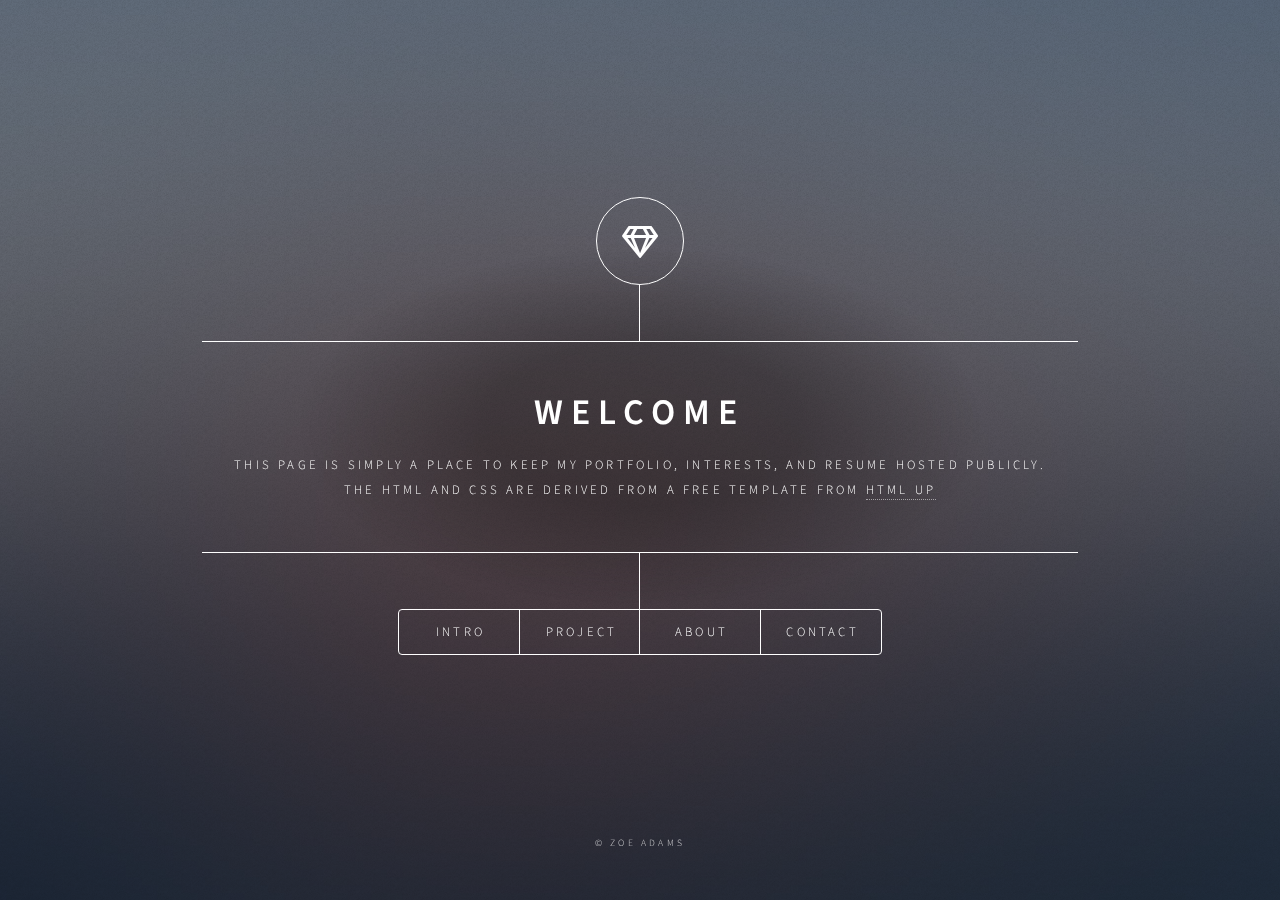
==== index.html @ 8aa80113 "intiial draft" ====
<!DOCTYPE HTML>
<!--
	Dimension by HTML5 UP
	html5up.net | @ajlkn
	Free for personal and commercial use under the CCA 3.0 license (html5up.net/license)
-->
<html>
	<head>
		<title>Zoe Adams - Personal Home Page</title>
		<meta charset="utf-8" />
		<meta name="viewport" content="width=device-width, initial-scale=1, user-scalable=no" />
		<link rel="stylesheet" href="assets/css/main.css" />
		<noscript><link rel="stylesheet" href="assets/css/noscript.css" /></noscript>
	</head>
	<body class="is-preload">

		<!-- Wrapper -->
			<div id="wrapper">

				<!-- Header -->
					<header id="header">
						<div class="logo">
							<span class="icon fa-gem"></span>
						</div>
						<div class="content">
							<div class="inner">
								<h1>Welcome</h1>
								<p>This page is simply a place to keep my portfolio, interests, and resume hosted publicly.<br />
								The HTML and CSS are derived from a free template from <a href="https://html5up.net"> HTML UP </a> </p>
							</div>
						</div>
						<nav>
							<ul>
								<li><a href="#intro">Intro</a></li>
								<li><a href="#work">Project</a></li>
								<li><a href="#about">About</a></li>
								<li><a href="#contact">Contact</a></li>
								<!--<li><a href="#elements">Elements</a></li>-->
							</ul>
						</nav>
					</header>

				<!-- Main -->
					<div id="main">

						<!-- Intro -->
							<article id="intro">
								<h2 class="major">Intro</h2>
								<span class="image main"><img src="images/strands_sunset.jpg" alt="" /></span>
								<p>Hi. Nice to meet you.</p>
								<p> I hope you are having an amazing experience.</p>
								
							</article>

						<!-- Work -->
							<article id="work">
								<h2 class="major">Work</h2>
								<span class="image main"><img src="images/suncadia.jpg" alt="" /></span>
								<p>My Resume: </p>
								<p>Linked In:  <a href="https://www.linkedin.com/in/zoe-adams-79293311/">https://www.linkedin.com/in/zoe-adams-79293311/  </a></p>
								<p> Projects: </p>
								
							</article>

						<!-- About -->
							<article id="about">
								<h2 class="major">About</h2>
								<span class="image main"><img src="images/big_bear.jpg" alt="" /></span>
								<p></p>
							</article>

						<!-- Contact -->
							<article id="contact">
								<h2 class="major">Contact</h2>
								<form method="post" action="#">
									<div class="fields">
										<div class="field half">
											<label for="name">Name</label>
											<input type="text" name="name" id="name" />
										</div>
										<div class="field half">
											<label for="email">Email</label>
											<input type="text" name="email" id="email" />
										</div>
										<div class="field">
											<label for="message">Message</label>
											<textarea name="message" id="message" rows="4"></textarea>
										</div>
									</div>
									<ul class="actions">
										<li><input type="submit" value="Send Message" class="primary" /></li>
										<li><input type="reset" value="Reset" /></li>
									</ul>
								</form>
								<ul class="icons">
									<li><a href="https://x.com/zo3adams?lang=en" class="icon brands fa-twitter"><span class="label">Twitter</span></a></li>
									<li><a href="https://www.facebook.com/zo3adams/" class="icon brands fa-facebook-f"><span class="label">Facebook</span></a></li>
									<li><a href="https://www.instagram.com/zo3adams/" class="icon brands fa-instagram"><span class="label">Instagram</span></a></li>
									<li><a href="https://github.com/zo3adams" class="icon brands fa-github"><span class="label">GitHub</span></a></li>
								</ul>
							</article>

						<!-- Elements -->
							<article id="elements">
								<h2 class="major">Elements</h2>

								<section>
									<h3 class="major">Text</h3>
									<p>This is <b>bold</b> and this is <strong>strong</strong>. This is <i>italic</i> and this is <em>emphasized</em>.
									This is <sup>superscript</sup> text and this is <sub>subscript</sub> text.
									This is <u>underlined</u> and this is code: <code>for (;;) { ... }</code>. Finally, <a href="#">this is a link</a>.</p>
									<hr />
									<h2>Heading Level 2</h2>
									<h3>Heading Level 3</h3>
									<h4>Heading Level 4</h4>
									<h5>Heading Level 5</h5>
									<h6>Heading Level 6</h6>
									<hr />
									<h4>Blockquote</h4>
									<blockquote>Fringilla nisl. Donec accumsan interdum nisi, quis tincidunt felis sagittis eget tempus euismod. Vestibulum ante ipsum primis in faucibus vestibulum. Blandit adipiscing eu felis iaculis volutpat ac adipiscing accumsan faucibus. Vestibulum ante ipsum primis in faucibus lorem ipsum dolor sit amet nullam adipiscing eu felis.</blockquote>
									<h4>Preformatted</h4>
									<pre><code>i = 0;

while (!deck.isInOrder()) {
    print 'Iteration ' + i;
    deck.shuffle();
    i++;
}

print 'It took ' + i + ' iterations to sort the deck.';</code></pre>
								</section>

								<section>
									<h3 class="major">Lists</h3>

									<h4>Unordered</h4>
									<ul>
										<li>Dolor pulvinar etiam.</li>
										<li>Sagittis adipiscing.</li>
										<li>Felis enim feugiat.</li>
									</ul>

									<h4>Alternate</h4>
									<ul class="alt">
										<li>Dolor pulvinar etiam.</li>
										<li>Sagittis adipiscing.</li>
										<li>Felis enim feugiat.</li>
									</ul>

									<h4>Ordered</h4>
									<ol>
										<li>Dolor pulvinar etiam.</li>
										<li>Etiam vel felis viverra.</li>
										<li>Felis enim feugiat.</li>
										<li>Dolor pulvinar etiam.</li>
										<li>Etiam vel felis lorem.</li>
										<li>Felis enim et feugiat.</li>
									</ol>
									<h4>Icons</h4>
									<ul class="icons">
										<li><a href="#" class="icon brands fa-twitter"><span class="label">Twitter</span></a></li>
										<li><a href="#" class="icon brands fa-facebook-f"><span class="label">Facebook</span></a></li>
										<li><a href="#" class="icon brands fa-instagram"><span class="label">Instagram</span></a></li>
										<li><a href="#" class="icon brands fa-github"><span class="label">Github</span></a></li>
									</ul>

									<h4>Actions</h4>
									<ul class="actions">
										<li><a href="#" class="button primary">Default</a></li>
										<li><a href="#" class="button">Default</a></li>
									</ul>
									<ul class="actions stacked">
										<li><a href="#" class="button primary">Default</a></li>
										<li><a href="#" class="button">Default</a></li>
									</ul>
								</section>

								<section>
									<h3 class="major">Table</h3>
									<h4>Default</h4>
									<div class="table-wrapper">
										<table>
											<thead>
												<tr>
													<th>Name</th>
													<th>Description</th>
													<th>Price</th>
												</tr>
											</thead>
											<tbody>
												<tr>
													<td>Item One</td>
													<td>Ante turpis integer aliquet porttitor.</td>
													<td>29.99</td>
												</tr>
												<tr>
													<td>Item Two</td>
													<td>Vis ac commodo adipiscing arcu aliquet.</td>
													<td>19.99</td>
												</tr>
												<tr>
													<td>Item Three</td>
													<td> Morbi faucibus arcu accumsan lorem.</td>
													<td>29.99</td>
												</tr>
												<tr>
													<td>Item Four</td>
													<td>Vitae integer tempus condimentum.</td>
													<td>19.99</td>
												</tr>
												<tr>
													<td>Item Five</td>
													<td>Ante turpis integer aliquet porttitor.</td>
													<td>29.99</td>
												</tr>
											</tbody>
											<tfoot>
												<tr>
													<td colspan="2"></td>
													<td>100.00</td>
												</tr>
											</tfoot>
										</table>
									</div>

									<h4>Alternate</h4>
									<div class="table-wrapper">
										<table class="alt">
											<thead>
												<tr>
													<th>Name</th>
													<th>Description</th>
													<th>Price</th>
												</tr>
											</thead>
											<tbody>
												<tr>
													<td>Item One</td>
													<td>Ante turpis integer aliquet porttitor.</td>
													<td>29.99</td>
												</tr>
												<tr>
													<td>Item Two</td>
													<td>Vis ac commodo adipiscing arcu aliquet.</td>
													<td>19.99</td>
												</tr>
												<tr>
													<td>Item Three</td>
													<td> Morbi faucibus arcu accumsan lorem.</td>
													<td>29.99</td>
												</tr>
												<tr>
													<td>Item Four</td>
													<td>Vitae integer tempus condimentum.</td>
													<td>19.99</td>
												</tr>
												<tr>
													<td>Item Five</td>
													<td>Ante turpis integer aliquet porttitor.</td>
													<td>29.99</td>
												</tr>
											</tbody>
											<tfoot>
												<tr>
													<td colspan="2"></td>
													<td>100.00</td>
												</tr>
											</tfoot>
										</table>
									</div>
								</section>

								<section>
									<h3 class="major">Buttons</h3>
									<ul class="actions">
										<li><a href="#" class="button primary">Primary</a></li>
										<li><a href="#" class="button">Default</a></li>
									</ul>
									<ul class="actions">
										<li><a href="#" class="button">Default</a></li>
										<li><a href="#" class="button small">Small</a></li>
									</ul>
									<ul class="actions">
										<li><a href="#" class="button primary icon solid fa-download">Icon</a></li>
										<li><a href="#" class="button icon solid fa-download">Icon</a></li>
									</ul>
									<ul class="actions">
										<li><span class="button primary disabled">Disabled</span></li>
										<li><span class="button disabled">Disabled</span></li>
									</ul>
								</section>

								<section>
									<h3 class="major">Form</h3>
									<form method="post" action="#">
										<div class="fields">
											<div class="field half">
												<label for="demo-name">Name</label>
												<input type="text" name="demo-name" id="demo-name" value="" placeholder="Jane Doe" />
											</div>
											<div class="field half">
												<label for="demo-email">Email</label>
												<input type="email" name="demo-email" id="demo-email" value="" placeholder="jane@untitled.tld" />
											</div>
											<div class="field">
												<label for="demo-category">Category</label>
												<select name="demo-category" id="demo-category">
													<option value="">-</option>
													<option value="1">Manufacturing</option>
													<option value="1">Shipping</option>
													<option value="1">Administration</option>
													<option value="1">Human Resources</option>
												</select>
											</div>
											<div class="field half">
												<input type="radio" id="demo-priority-low" name="demo-priority" checked>
												<label for="demo-priority-low">Low</label>
											</div>
											<div class="field half">
												<input type="radio" id="demo-priority-high" name="demo-priority">
												<label for="demo-priority-high">High</label>
											</div>
											<div class="field half">
												<input type="checkbox" id="demo-copy" name="demo-copy">
												<label for="demo-copy">Email me a copy</label>
											</div>
											<div class="field half">
												<input type="checkbox" id="demo-human" name="demo-human" checked>
												<label for="demo-human">Not a robot</label>
											</div>
											<div class="field">
												<label for="demo-message">Message</label>
												<textarea name="demo-message" id="demo-message" placeholder="Enter your message" rows="6"></textarea>
											</div>
										</div>
										<ul class="actions">
											<li><input type="submit" value="Send Message" class="primary" /></li>
											<li><input type="reset" value="Reset" /></li>
										</ul>
									</form>
								</section>

							</article>

					</div>

				<!-- Footer -->
					<footer id="footer">
						<p class="copyright">&copy; Zoe Adams  </p>
					</footer>

			</div>

		<!-- BG -->
			<div id="bg"></div>

		<!-- Scripts -->
			<script src="assets/js/jquery.min.js"></script>
			<script src="assets/js/browser.min.js"></script>
			<script src="assets/js/breakpoints.min.js"></script>
			<script src="assets/js/util.js"></script>
			<script src="assets/js/main.js"></script>

	</body>
</html>
---- assets/css/main.css ----
@import url(fontawesome-all.min.css);
@import url("https://fonts.googleapis.com/css?family=Source+Sans+Pro:300italic,600italic,300,600");

/*
	Dimension by HTML5 UP
	html5up.net | @ajlkn
	Free for personal and commercial use under the CCA 3.0 license (html5up.net/license)
*/

html, body, div, span, applet, object,
iframe, h1, h2, h3, h4, h5, h6, p, blockquote,
pre, a, abbr, acronym, address, big, cite,
code, del, dfn, em, img, ins, kbd, q, s, samp,
small, strike, strong, sub, sup, tt, var, b,
u, i, center, dl, dt, dd, ol, ul, li, fieldset,
form, label, legend, table, caption, tbody,
tfoot, thead, tr, th, td, article, aside,
canvas, details, embed, figure, figcaption,
footer, header, hgroup, menu, nav, output, ruby,
section, summary, time, mark, audio, video {
	margin: 0;
	padding: 0;
	border: 0;
	font-size: 100%;
	font: inherit;
	vertical-align: baseline;}

article, aside, details, figcaption, figure,
footer, header, hgroup, menu, nav, section {
	display: block;}

body {
	line-height: 1;
}

ol, ul {
	list-style: none;
}

blockquote, q {
	quotes: none;
}

	blockquote:before, blockquote:after, q:before, q:after {
		content: '';
		content: none;
	}

table {
	border-collapse: collapse;
	border-spacing: 0;
}

body {
	-webkit-text-size-adjust: none;
}

mark {
	background-color: transparent;
	color: inherit;
}

input::-moz-focus-inner {
	border: 0;
	padding: 0;
}

input, select, textarea {
	-moz-appearance: none;
	-webkit-appearance: none;
	-ms-appearance: none;
	appearance: none;
}

/* Basic */

	@-ms-viewport {
		width: device-width;
	}

	@media screen and (max-width: 480px) {

		html, body {
			min-width: 320px;
		}

	}

	html {
		box-sizing: border-box;
	}

	*, *:before, *:after {
		box-sizing: inherit;
	}

	body {
		background: #1b1f22;
	}

		body.is-preload *, body.is-preload *:before, body.is-preload *:after {
			-moz-animation: none !important;
			-webkit-animation: none !important;
			-ms-animation: none !important;
			animation: none !important;
			-moz-transition: none !important;
			-webkit-transition: none !important;
			-ms-transition: none !important;
			transition: none !important;
		}

/* Type */

	html {
		font-size: 16pt;
	}

		@media screen and (max-width: 1680px) {

			html {
				font-size: 12pt;
			}

		}

		@media screen and (max-width: 736px) {

			html {
				font-size: 11pt;
			}

		}

		@media screen and (max-width: 360px) {

			html {
				font-size: 10pt;
			}

		}

	body, input, select, textarea {
		color: #ffffff;
		font-family: "Source Sans Pro", sans-serif;
		font-weight: 300;
		font-size: 1rem;
		line-height: 1.65;
	}

	a {
		-moz-transition: color 0.2s ease-in-out, background-color 0.2s ease-in-out, border-bottom-color 0.2s ease-in-out;
		-webkit-transition: color 0.2s ease-in-out, background-color 0.2s ease-in-out, border-bottom-color 0.2s ease-in-out;
		-ms-transition: color 0.2s ease-in-out, background-color 0.2s ease-in-out, border-bottom-color 0.2s ease-in-out;
		transition: color 0.2s ease-in-out, background-color 0.2s ease-in-out, border-bottom-color 0.2s ease-in-out;
		border-bottom: dotted 1px rgba(255, 255, 255, 0.5);
		text-decoration: none;
		color: inherit;
	}

		a:hover {
			border-bottom-color: transparent;
		}

	strong, b {
		color: #ffffff;
		font-weight: 600;
	}

	em, i {
		font-style: italic;
	}

	p {
		margin: 0 0 2rem 0;
	}

	h1, h2, h3, h4, h5, h6 {
		color: #ffffff;
		font-weight: 600;
		line-height: 1.5;
		margin: 0 0 1rem 0;
		text-transform: uppercase;
		letter-spacing: 0.2rem;
	}

		h1 a, h2 a, h3 a, h4 a, h5 a, h6 a {
			color: inherit;
			text-decoration: none;
		}

		h1.major, h2.major, h3.major, h4.major, h5.major, h6.major {
			border-bottom: solid 1px #ffffff;
			width: -moz-max-content;
			width: -webkit-max-content;
			width: -ms-max-content;
			width: max-content;
			padding-bottom: 0.5rem;
			margin: 0 0 2rem 0;
		}

	h1 {
		font-size: 2.25rem;
		line-height: 1.3;
		letter-spacing: 0.5rem;
	}

	h2 {
		font-size: 1.5rem;
		line-height: 1.4;
		letter-spacing: 0.5rem;
	}

	h3 {
		font-size: 1rem;
	}

	h4 {
		font-size: 0.8rem;
	}

	h5 {
		font-size: 0.7rem;
	}

	h6 {
		font-size: 0.6rem;
	}

	@media screen and (max-width: 736px) {

		h1 {
			font-size: 1.75rem;
			line-height: 1.4;
		}

		h2 {
			font-size: 1.25em;
			line-height: 1.5;
		}

	}

	sub {
		font-size: 0.8rem;
		position: relative;
		top: 0.5rem;
	}

	sup {
		font-size: 0.8rem;
		position: relative;
		top: -0.5rem;
	}

	blockquote {
		border-left: solid 4px #ffffff;
		font-style: italic;
		margin: 0 0 2rem 0;
		padding: 0.5rem 0 0.5rem 2rem;
	}

	code {
		background: rgba(255, 255, 255, 0.075);
		border-radius: 4px;
		font-family: "Courier New", monospace;
		font-size: 0.9rem;
		margin: 0 0.25rem;
		padding: 0.25rem 0.65rem;
	}

	pre {
		-webkit-overflow-scrolling: touch;
		font-family: "Courier New", monospace;
		font-size: 0.9rem;
		margin: 0 0 2rem 0;
	}

		pre code {
			display: block;
			line-height: 1.75;
			padding: 1rem 1.5rem;
			overflow-x: auto;
		}

	hr {
		border: 0;
		border-bottom: solid 1px #ffffff;
		margin: 2.75rem 0;
	}

	.align-left {
		text-align: left;
	}

	.align-center {
		text-align: center;
	}

	.align-right {
		text-align: right;
	}

/* Form */

	form {
		margin: 0 0 2rem 0;
	}

		form > :last-child {
			margin-bottom: 0;
		}

		form > .fields {
			display: -moz-flex;
			display: -webkit-flex;
			display: -ms-flex;
			display: flex;
			-moz-flex-wrap: wrap;
			-webkit-flex-wrap: wrap;
			-ms-flex-wrap: wrap;
			flex-wrap: wrap;
			width: calc(100% + 3rem);
			margin: -1.5rem 0 2rem -1.5rem;
		}

			form > .fields > .field {
				-moz-flex-grow: 0;
				-webkit-flex-grow: 0;
				-ms-flex-grow: 0;
				flex-grow: 0;
				-moz-flex-shrink: 0;
				-webkit-flex-shrink: 0;
				-ms-flex-shrink: 0;
				flex-shrink: 0;
				padding: 1.5rem 0 0 1.5rem;
				width: calc(100% - 1.5rem);
			}

				form > .fields > .field.half {
					width: calc(50% - 0.75rem);
				}

				form > .fields > .field.third {
					width: calc(100%/3 - 0.5rem);
				}

				form > .fields > .field.quarter {
					width: calc(25% - 0.375rem);
				}

		@media screen and (max-width: 480px) {

			form > .fields {
				width: calc(100% + 3rem);
				margin: -1.5rem 0 2rem -1.5rem;
			}

				form > .fields > .field {
					padding: 1.5rem 0 0 1.5rem;
					width: calc(100% - 1.5rem);
				}

					form > .fields > .field.half {
						width: calc(100% - 1.5rem);
					}

					form > .fields > .field.third {
						width: calc(100% - 1.5rem);
					}

					form > .fields > .field.quarter {
						width: calc(100% - 1.5rem);
					}

		}

	label {
		color: #ffffff;
		display: block;
		font-size: 0.8rem;
		font-weight: 300;
		letter-spacing: 0.2rem;
		line-height: 1.5;
		margin: 0 0 1rem 0;
		text-transform: uppercase;
	}

	input[type="text"],
	input[type="password"],
	input[type="email"],
	input[type="tel"],
	select,
	textarea {
		-moz-appearance: none;
		-webkit-appearance: none;
		-ms-appearance: none;
		appearance: none;
		-moz-transition: border-color 0.2s ease-in-out, box-shadow 0.2s ease-in-out, background-color 0.2s ease-in-out;
		-webkit-transition: border-color 0.2s ease-in-out, box-shadow 0.2s ease-in-out, background-color 0.2s ease-in-out;
		-ms-transition: border-color 0.2s ease-in-out, box-shadow 0.2s ease-in-out, background-color 0.2s ease-in-out;
		transition: border-color 0.2s ease-in-out, box-shadow 0.2s ease-in-out, background-color 0.2s ease-in-out;
		background-color: transparent;
		border-radius: 4px;
		border: solid 1px #ffffff;
		color: inherit;
		display: block;
		outline: 0;
		padding: 0 1rem;
		text-decoration: none;
		width: 100%;
	}

		input[type="text"]:invalid,
		input[type="password"]:invalid,
		input[type="email"]:invalid,
		input[type="tel"]:invalid,
		select:invalid,
		textarea:invalid {
			box-shadow: none;
		}

		input[type="text"]:focus,
		input[type="password"]:focus,
		input[type="email"]:focus,
		input[type="tel"]:focus,
		select:focus,
		textarea:focus {
			background: rgba(255, 255, 255, 0.075);
			border-color: #ffffff;
			box-shadow: 0 0 0 1px #ffffff;
		}

	select {
		background-image: url("data:image/svg+xml;charset=utf8,%3Csvg xmlns='http://www.w3.org/2000/svg' width='40' height='40' preserveAspectRatio='none' viewBox='0 0 40 40'%3E%3Cpath d='M9.4,12.3l10.4,10.4l10.4-10.4c0.2-0.2,0.5-0.4,0.9-0.4c0.3,0,0.6,0.1,0.9,0.4l3.3,3.3c0.2,0.2,0.4,0.5,0.4,0.9 c0,0.4-0.1,0.6-0.4,0.9L20.7,31.9c-0.2,0.2-0.5,0.4-0.9,0.4c-0.3,0-0.6-0.1-0.9-0.4L4.3,17.3c-0.2-0.2-0.4-0.5-0.4-0.9 c0-0.4,0.1-0.6,0.4-0.9l3.3-3.3c0.2-0.2,0.5-0.4,0.9-0.4S9.1,12.1,9.4,12.3z' fill='%23ffffff' /%3E%3C/svg%3E");
		background-size: 1.25rem;
		background-repeat: no-repeat;
		background-position: calc(100% - 1rem) center;
		height: 2.75rem;
		padding-right: 2.75rem;
		text-overflow: ellipsis;
	}

		select option {
			color: #ffffff;
			background: #1b1f22;
		}

		select:focus::-ms-value {
			background-color: transparent;
		}

		select::-ms-expand {
			display: none;
		}

	input[type="text"],
	input[type="password"],
	input[type="email"],
	select {
		height: 2.75rem;
	}

	textarea {
		padding: 0.75rem 1rem;
	}

	input[type="checkbox"],
	input[type="radio"] {
		-moz-appearance: none;
		-webkit-appearance: none;
		-ms-appearance: none;
		appearance: none;
		display: block;
		float: left;
		margin-right: -2rem;
		opacity: 0;
		width: 1rem;
		z-index: -1;
	}

		input[type="checkbox"] + label,
		input[type="radio"] + label {
			text-decoration: none;
			-moz-user-select: none;
			-webkit-user-select: none;
			-ms-user-select: none;
			user-select: none;
			color: #ffffff;
			cursor: pointer;
			display: inline-block;
			font-size: 0.8rem;
			font-weight: 300;
			margin: 0 0 0.5rem 0;
			padding-left: 2.65rem;
			padding-right: 0.75rem;
			position: relative;
		}

			input[type="checkbox"] + label:before,
			input[type="radio"] + label:before {
				-moz-osx-font-smoothing: grayscale;
				-webkit-font-smoothing: antialiased;
				display: inline-block;
				font-style: normal;
				font-variant: normal;
				text-rendering: auto;
				line-height: 1;
				text-transform: none !important;
				font-family: 'Font Awesome 5 Free';
				font-weight: 900;
			}

			input[type="checkbox"] + label:before,
			input[type="radio"] + label:before {
				-moz-transition: border-color 0.2s ease-in-out, box-shadow 0.2s ease-in-out, background-color 0.2s ease-in-out;
				-webkit-transition: border-color 0.2s ease-in-out, box-shadow 0.2s ease-in-out, background-color 0.2s ease-in-out;
				-ms-transition: border-color 0.2s ease-in-out, box-shadow 0.2s ease-in-out, background-color 0.2s ease-in-out;
				transition: border-color 0.2s ease-in-out, box-shadow 0.2s ease-in-out, background-color 0.2s ease-in-out;
				border-radius: 4px;
				border: solid 1px #ffffff;
				content: '';
				display: inline-block;
				height: 1.65rem;
				left: 0;
				line-height: 1.65rem;
				position: absolute;
				text-align: center;
				top: -0.15rem;
				width: 1.65rem;
			}

		input[type="checkbox"]:checked + label:before,
		input[type="radio"]:checked + label:before {
			background: #ffffff !important;
			border-color: #ffffff !important;
			color: #1b1f22;
			content: '\f00c';
		}

		input[type="checkbox"]:focus + label:before,
		input[type="radio"]:focus + label:before {
			background: rgba(255, 255, 255, 0.075);
			border-color: #ffffff;
			box-shadow: 0 0 0 1px #ffffff;
		}

	input[type="checkbox"] + label:before {
		border-radius: 4px;
	}

	input[type="radio"] + label:before {
		border-radius: 100%;
	}

	::-webkit-input-placeholder {
		color: rgba(255, 255, 255, 0.5) !important;
		opacity: 1.0;
	}

	:-moz-placeholder {
		color: rgba(255, 255, 255, 0.5) !important;
		opacity: 1.0;
	}

	::-moz-placeholder {
		color: rgba(255, 255, 255, 0.5) !important;
		opacity: 1.0;
	}

	:-ms-input-placeholder {
		color: rgba(255, 255, 255, 0.5) !important;
		opacity: 1.0;
	}

	.formerize-placeholder {
		color: rgba(255, 255, 255, 0.5) !important;
		opacity: 1.0;
	}

/* Box */

	.box {
		border-radius: 4px;
		border: solid 1px #ffffff;
		margin-bottom: 2rem;
		padding: 1.5em;
	}

		.box > :last-child,
		.box > :last-child > :last-child,
		.box > :last-child > :last-child > :last-child {
			margin-bottom: 0;
		}

		.box.alt {
			border: 0;
			border-radius: 0;
			padding: 0;
		}

/* Icon */

	.icon {
		text-decoration: none;
		border-bottom: none;
		position: relative;
	}

		.icon:before {
			-moz-osx-font-smoothing: grayscale;
			-webkit-font-smoothing: antialiased;
			display: inline-block;
			font-style: normal;
			font-variant: normal;
			text-rendering: auto;
			line-height: 1;
			text-transform: none !important;
			font-family: 'Font Awesome 5 Free';
			font-weight: 400;
		}

		.icon > .label {
			display: none;
		}

		.icon:before {
			line-height: inherit;
		}

		.icon.solid:before {
			font-weight: 900;
		}

		.icon.brands:before {
			font-family: 'Font Awesome 5 Brands';
		}

/* Image */

	.image {
		border-radius: 4px;
		border: 0;
		display: inline-block;
		position: relative;
	}

		.image:before {
			pointer-events: none;
			background-image: url("../../images/overlay.png");
			background-color: rgba(19, 21, 25, 0.5);
			border-radius: 4px;
			content: '';
			display: block;
			height: 100%;
			left: 0;
			opacity: 0.5;
			position: absolute;
			top: 0;
			width: 100%;
		}

		.image img {
			border-radius: 4px;
			display: block;
		}

		.image.left, .image.right {
			max-width: 40%;
		}

			.image.left img, .image.right img {
				width: 100%;
			}

		.image.left {
			float: left;
			padding: 0 1.5em 1em 0;
			top: 0.25em;
		}

		.image.right {
			float: right;
			padding: 0 0 1em 1.5em;
			top: 0.25em;
		}

		.image.fit {
			display: block;
			margin: 0 0 2rem 0;
			width: 100%;
		}

			.image.fit img {
				width: 100%;
			}

		.image.main {
			display: block;
			margin: 2.5rem 0;
			width: 100%;
		}

			.image.main img {
				width: 100%;
			}

		@media screen and (max-width: 736px) {

			.image.main {
				margin: 2rem 0;
			}

		}

		@media screen and (max-width: 480px) {

			.image.main {
				margin: 1.5rem 0;
			}

		}

/* List */

	ol {
		list-style: decimal;
		margin: 0 0 2rem 0;
		padding-left: 1.25em;
	}

		ol li {
			padding-left: 0.25em;
		}

	ul {
		list-style: disc;
		margin: 0 0 2rem 0;
		padding-left: 1em;
	}

		ul li {
			padding-left: 0.5em;
		}

		ul.alt {
			list-style: none;
			padding-left: 0;
		}

			ul.alt li {
				border-top: solid 1px #ffffff;
				padding: 0.5em 0;
			}

				ul.alt li:first-child {
					border-top: 0;
					padding-top: 0;
				}

	dl {
		margin: 0 0 2rem 0;
	}

		dl dt {
			display: block;
			font-weight: 600;
			margin: 0 0 1rem 0;
		}

		dl dd {
			margin-left: 2rem;
		}

/* Actions */

	ul.actions {
		display: -moz-flex;
		display: -webkit-flex;
		display: -ms-flex;
		display: flex;
		cursor: default;
		list-style: none;
		margin-left: -1rem;
		padding-left: 0;
	}

		ul.actions li {
			padding: 0 0 0 1rem;
			vertical-align: middle;
		}

		ul.actions.special {
			-moz-justify-content: center;
			-webkit-justify-content: center;
			-ms-justify-content: center;
			justify-content: center;
			width: 100%;
			margin-left: 0;
		}

			ul.actions.special li:first-child {
				padding-left: 0;
			}

		ul.actions.stacked {
			-moz-flex-direction: column;
			-webkit-flex-direction: column;
			-ms-flex-direction: column;
			flex-direction: column;
			margin-left: 0;
		}

			ul.actions.stacked li {
				padding: 1.3rem 0 0 0;
			}

				ul.actions.stacked li:first-child {
					padding-top: 0;
				}

		ul.actions.fit {
			width: calc(100% + 1rem);
		}

			ul.actions.fit li {
				-moz-flex-grow: 1;
				-webkit-flex-grow: 1;
				-ms-flex-grow: 1;
				flex-grow: 1;
				-moz-flex-shrink: 1;
				-webkit-flex-shrink: 1;
				-ms-flex-shrink: 1;
				flex-shrink: 1;
				width: 100%;
			}

				ul.actions.fit li > * {
					width: 100%;
				}

			ul.actions.fit.stacked {
				width: 100%;
			}

		@media screen and (max-width: 480px) {

			ul.actions:not(.fixed) {
				-moz-flex-direction: column;
				-webkit-flex-direction: column;
				-ms-flex-direction: column;
				flex-direction: column;
				margin-left: 0;
				width: 100% !important;
			}

				ul.actions:not(.fixed) li {
					-moz-flex-grow: 1;
					-webkit-flex-grow: 1;
					-ms-flex-grow: 1;
					flex-grow: 1;
					-moz-flex-shrink: 1;
					-webkit-flex-shrink: 1;
					-ms-flex-shrink: 1;
					flex-shrink: 1;
					padding: 1rem 0 0 0;
					text-align: center;
					width: 100%;
				}

					ul.actions:not(.fixed) li > * {
						width: 100%;
					}

					ul.actions:not(.fixed) li:first-child {
						padding-top: 0;
					}

					ul.actions:not(.fixed) li input[type="submit"],
					ul.actions:not(.fixed) li input[type="reset"],
					ul.actions:not(.fixed) li input[type="button"],
					ul.actions:not(.fixed) li button,
					ul.actions:not(.fixed) li .button {
						width: 100%;
					}

						ul.actions:not(.fixed) li input[type="submit"].icon:before,
						ul.actions:not(.fixed) li input[type="reset"].icon:before,
						ul.actions:not(.fixed) li input[type="button"].icon:before,
						ul.actions:not(.fixed) li button.icon:before,
						ul.actions:not(.fixed) li .button.icon:before {
							margin-left: -0.5em;
						}

		}

/* Icons */

	ul.icons {
		cursor: default;
		list-style: none;
		padding-left: 0;
	}

		ul.icons li {
			display: inline-block;
			padding: 0 0.75em 0 0;
		}

			ul.icons li:last-child {
				padding-right: 0;
			}

			ul.icons li a {
				border-radius: 100%;
				box-shadow: inset 0 0 0 1px #ffffff;
				display: inline-block;
				height: 2.25rem;
				line-height: 2.25rem;
				text-align: center;
				width: 2.25rem;
			}

				ul.icons li a:hover {
					background-color: rgba(255, 255, 255, 0.075);
				}

				ul.icons li a:active {
					background-color: rgba(255, 255, 255, 0.175);
				}

/* Table */

	.table-wrapper {
		-webkit-overflow-scrolling: touch;
		overflow-x: auto;
	}

	table {
		margin: 0 0 2rem 0;
		width: 100%;
	}

		table tbody tr {
			border: solid 1px #ffffff;
			border-left: 0;
			border-right: 0;
		}

			table tbody tr:nth-child(2n + 1) {
				background-color: rgba(255, 255, 255, 0.075);
			}

		table td {
			padding: 0.75em 0.75em;
		}

		table th {
			color: #ffffff;
			font-size: 0.9em;
			font-weight: 600;
			padding: 0 0.75em 0.75em 0.75em;
			text-align: left;
		}

		table thead {
			border-bottom: solid 2px #ffffff;
		}

		table tfoot {
			border-top: solid 2px #ffffff;
		}

		table.alt {
			border-collapse: separate;
		}

			table.alt tbody tr td {
				border: solid 1px #ffffff;
				border-left-width: 0;
				border-top-width: 0;
			}

				table.alt tbody tr td:first-child {
					border-left-width: 1px;
				}

			table.alt tbody tr:first-child td {
				border-top-width: 1px;
			}

			table.alt thead {
				border-bottom: 0;
			}

			table.alt tfoot {
				border-top: 0;
			}

/* Button */

	input[type="submit"],
	input[type="reset"],
	input[type="button"],
	button,
	.button {
		-moz-appearance: none;
		-webkit-appearance: none;
		-ms-appearance: none;
		appearance: none;
		-moz-transition: background-color 0.2s ease-in-out, color 0.2s ease-in-out;
		-webkit-transition: background-color 0.2s ease-in-out, color 0.2s ease-in-out;
		-ms-transition: background-color 0.2s ease-in-out, color 0.2s ease-in-out;
		transition: background-color 0.2s ease-in-out, color 0.2s ease-in-out;
		background-color: transparent;
		border-radius: 4px;
		border: 0;
		box-shadow: inset 0 0 0 1px #ffffff;
		color: #ffffff !important;
		cursor: pointer;
		display: inline-block;
		font-size: 0.8rem;
		font-weight: 300;
		height: 2.75rem;
		letter-spacing: 0.2rem;
		line-height: 2.75rem;
		outline: 0;
		padding: 0 1.25rem 0 1.35rem;
		text-align: center;
		text-decoration: none;
		text-transform: uppercase;
		white-space: nowrap;
	}

		input[type="submit"]:hover,
		input[type="reset"]:hover,
		input[type="button"]:hover,
		button:hover,
		.button:hover {
			background-color: rgba(255, 255, 255, 0.075);
		}

		input[type="submit"]:active,
		input[type="reset"]:active,
		input[type="button"]:active,
		button:active,
		.button:active {
			background-color: rgba(255, 255, 255, 0.175);
		}

		input[type="submit"].icon:before,
		input[type="reset"].icon:before,
		input[type="button"].icon:before,
		button.icon:before,
		.button.icon:before {
			margin-right: 0.5em;
		}

		input[type="submit"].fit,
		input[type="reset"].fit,
		input[type="button"].fit,
		button.fit,
		.button.fit {
			width: 100%;
		}

		input[type="submit"].small,
		input[type="reset"].small,
		input[type="button"].small,
		button.small,
		.button.small {
			font-size: 0.6rem;
			height: 2.0625rem;
			line-height: 2.0625rem;
		}

		input[type="submit"].primary,
		input[type="reset"].primary,
		input[type="button"].primary,
		button.primary,
		.button.primary {
			background-color: #ffffff;
			color: #1b1f22 !important;
			font-weight: 600;
		}

		input[type="submit"].disabled, input[type="submit"]:disabled,
		input[type="reset"].disabled,
		input[type="reset"]:disabled,
		input[type="button"].disabled,
		input[type="button"]:disabled,
		button.disabled,
		button:disabled,
		.button.disabled,
		.button:disabled {
			pointer-events: none;
			cursor: default;
			opacity: 0.25;
		}

	input[type="submit"],
	input[type="reset"],
	input[type="button"],
	button {
		line-height: calc(2.75rem - 2px);
	}

/* BG */

	#bg {
		-moz-transform: scale(1.0);
		-webkit-transform: scale(1.0);
		-ms-transform: scale(1.0);
		transform: scale(1.0);
		-webkit-backface-visibility: hidden;
		position: fixed;
		top: 0;
		left: 0;
		width: 100%;
		height: 100vh;
		z-index: 1;
	}

		#bg:before, #bg:after {
			content: '';
			display: block;
			position: absolute;
			top: 0;
			left: 0;
			width: 100%;
			height: 100%;
		}

		#bg:before {
			-moz-transition: background-color 2.5s ease-in-out;
			-webkit-transition: background-color 2.5s ease-in-out;
			-ms-transition: background-color 2.5s ease-in-out;
			transition: background-color 2.5s ease-in-out;
			-moz-transition-delay: 0.75s;
			-webkit-transition-delay: 0.75s;
			-ms-transition-delay: 0.75s;
			transition-delay: 0.75s;
			background-image: linear-gradient(to top, rgba(19, 21, 25, 0.5), rgba(19, 21, 25, 0.5)), url("../../images/overlay.png");
			background-size: auto, 256px 256px;
			background-position: center, center;
			background-repeat: no-repeat, repeat;
			z-index: 2;
		}

		#bg:after {
			-moz-transform: scale(1.125);
			-webkit-transform: scale(1.125);
			-ms-transform: scale(1.125);
			transform: scale(1.125);
			-moz-transition: -moz-transform 0.325s ease-in-out, -moz-filter 0.325s ease-in-out;
			-webkit-transition: -webkit-transform 0.325s ease-in-out, -webkit-filter 0.325s ease-in-out;
			-ms-transition: -ms-transform 0.325s ease-in-out, -ms-filter 0.325s ease-in-out;
			transition: transform 0.325s ease-in-out, filter 0.325s ease-in-out;
			background-image: url("../../images/bg.jpg");
			background-position: center;
			background-size: cover;
			background-repeat: no-repeat;
			z-index: 1;
		}

		body.is-article-visible #bg:after {
			-moz-transform: scale(1.0825);
			-webkit-transform: scale(1.0825);
			-ms-transform: scale(1.0825);
			transform: scale(1.0825);
			-moz-filter: blur(0.2rem);
			-webkit-filter: blur(0.2rem);
			-ms-filter: blur(0.2rem);
			filter: blur(0.2rem);
		}

		body.is-preload #bg:before {
			background-color: #000000;
		}

/* Wrapper */

	#wrapper {
		display: -moz-flex;
		display: -webkit-flex;
		display: -ms-flex;
		display: flex;
		-moz-flex-direction: column;
		-webkit-flex-direction: column;
		-ms-flex-direction: column;
		flex-direction: column;
		-moz-align-items: center;
		-webkit-align-items: center;
		-ms-align-items: center;
		align-items: center;
		-moz-justify-content: space-between;
		-webkit-justify-content: space-between;
		-ms-justify-content: space-between;
		justify-content: space-between;
		position: relative;
		min-height: 100vh;
		width: 100%;
		padding: 4rem 2rem;
		z-index: 3;
	}

		#wrapper:before {
			content: '';
			display: block;
		}

		@media screen and (max-width: 1680px) {

			#wrapper {
				padding: 3rem 2rem;
			}

		}

		@media screen and (max-width: 736px) {

			#wrapper {
				padding: 2rem 1rem;
			}

		}

		@media screen and (max-width: 480px) {

			#wrapper {
				padding: 1rem;
			}

		}

/* Header */

	#header {
		display: -moz-flex;
		display: -webkit-flex;
		display: -ms-flex;
		display: flex;
		-moz-flex-direction: column;
		-webkit-flex-direction: column;
		-ms-flex-direction: column;
		flex-direction: column;
		-moz-align-items: center;
		-webkit-align-items: center;
		-ms-align-items: center;
		align-items: center;
		-moz-transition: -moz-transform 0.325s ease-in-out, -moz-filter 0.325s ease-in-out, opacity 0.325s ease-in-out;
		-webkit-transition: -webkit-transform 0.325s ease-in-out, -webkit-filter 0.325s ease-in-out, opacity 0.325s ease-in-out;
		-ms-transition: -ms-transform 0.325s ease-in-out, -ms-filter 0.325s ease-in-out, opacity 0.325s ease-in-out;
		transition: transform 0.325s ease-in-out, filter 0.325s ease-in-out, opacity 0.325s ease-in-out;
		background-image: -moz-radial-gradient(rgba(0, 0, 0, 0.25) 25%, rgba(0, 0, 0, 0) 55%);
		background-image: -webkit-radial-gradient(rgba(0, 0, 0, 0.25) 25%, rgba(0, 0, 0, 0) 55%);
		background-image: -ms-radial-gradient(rgba(0, 0, 0, 0.25) 25%, rgba(0, 0, 0, 0) 55%);
		background-image: radial-gradient(rgba(0, 0, 0, 0.25) 25%, rgba(0, 0, 0, 0) 55%);
		max-width: 100%;
		text-align: center;
	}

		#header > * {
			-moz-transition: opacity 0.325s ease-in-out;
			-webkit-transition: opacity 0.325s ease-in-out;
			-ms-transition: opacity 0.325s ease-in-out;
			transition: opacity 0.325s ease-in-out;
			position: relative;
			margin-top: 3.5rem;
		}

			#header > *:before {
				content: '';
				display: block;
				position: absolute;
				top: calc(-3.5rem - 1px);
				left: calc(50% - 1px);
				width: 1px;
				height: calc(3.5rem + 1px);
				background: #ffffff;
			}

		#header > :first-child {
			margin-top: 0;
		}

			#header > :first-child:before {
				display: none;
			}

		#header .logo {
			width: 5.5rem;
			height: 5.5rem;
			line-height: 5.5rem;
			border: solid 1px #ffffff;
			border-radius: 100%;
		}

			#header .logo .icon:before {
				font-size: 2rem;
			}

		#header .content {
			border-style: solid;
			border-color: #ffffff;
			border-top-width: 1px;
			border-bottom-width: 1px;
			max-width: 100%;
		}

			#header .content .inner {
				-moz-transition: max-height 0.75s ease, padding 0.75s ease, opacity 0.325s ease-in-out;
				-webkit-transition: max-height 0.75s ease, padding 0.75s ease, opacity 0.325s ease-in-out;
				-ms-transition: max-height 0.75s ease, padding 0.75s ease, opacity 0.325s ease-in-out;
				transition: max-height 0.75s ease, padding 0.75s ease, opacity 0.325s ease-in-out;
				-moz-transition-delay: 0.25s;
				-webkit-transition-delay: 0.25s;
				-ms-transition-delay: 0.25s;
				transition-delay: 0.25s;
				padding: 3rem 2rem;
				max-height: 40rem;
				overflow: hidden;
			}

				#header .content .inner > :last-child {
					margin-bottom: 0;
				}

			#header .content p {
				text-transform: uppercase;
				letter-spacing: 0.2rem;
				font-size: 0.8rem;
				line-height: 2;
			}

		#header nav ul {
			display: -moz-flex;
			display: -webkit-flex;
			display: -ms-flex;
			display: flex;
			margin-bottom: 0;
			list-style: none;
			padding-left: 0;
			border: solid 1px #ffffff;
			border-radius: 4px;
		}

			#header nav ul li {
				padding-left: 0;
				border-left: solid 1px #ffffff;
			}

				#header nav ul li:first-child {
					border-left: 0;
				}

				#header nav ul li a {
					display: block;
					min-width: 7.5rem;
					height: 2.75rem;
					line-height: 2.75rem;
					padding: 0 1.25rem 0 1.45rem;
					text-transform: uppercase;
					letter-spacing: 0.2rem;
					font-size: 0.8rem;
					border-bottom: 0;
				}

					#header nav ul li a:hover {
						background-color: rgba(255, 255, 255, 0.075);
					}

					#header nav ul li a:active {
						background-color: rgba(255, 255, 255, 0.175);
					}

		#header nav.use-middle:after {
			content: '';
			display: block;
			position: absolute;
			top: 0;
			left: calc(50% - 1px);
			width: 1px;
			height: 100%;
			background: #ffffff;
		}

		#header nav.use-middle ul li.is-middle {
			border-left: 0;
		}

		body.is-article-visible #header {
			-moz-transform: scale(0.95);
			-webkit-transform: scale(0.95);
			-ms-transform: scale(0.95);
			transform: scale(0.95);
			-moz-filter: blur(0.1rem);
			-webkit-filter: blur(0.1rem);
			-ms-filter: blur(0.1rem);
			filter: blur(0.1rem);
			opacity: 0;
		}

		body.is-preload #header {
			-moz-filter: blur(0.125rem);
			-webkit-filter: blur(0.125rem);
			-ms-filter: blur(0.125rem);
			filter: blur(0.125rem);
		}

			body.is-preload #header > * {
				opacity: 0;
			}

			body.is-preload #header .content .inner {
				max-height: 0;
				padding-top: 0;
				padding-bottom: 0;
				opacity: 0;
			}

		@media screen and (max-width: 980px) {

			#header .content p br {
				display: none;
			}

		}

		@media screen and (max-width: 736px) {

			#header > * {
				margin-top: 2rem;
			}

				#header > *:before {
					top: calc(-2rem - 1px);
					height: calc(2rem + 1px);
				}

			#header .logo {
				width: 4.75rem;
				height: 4.75rem;
				line-height: 4.75rem;
			}

				#header .logo .icon:before {
					font-size: 1.75rem;
				}

			#header .content .inner {
				padding: 2.5rem 1rem;
			}

			#header .content p {
				line-height: 1.875;
			}

		}

		@media screen and (max-width: 480px) {

			#header {
				padding: 1.5rem 0;
			}

				#header .content .inner {
					padding: 2.5rem 0;
				}

				#header nav ul {
					-moz-flex-direction: column;
					-webkit-flex-direction: column;
					-ms-flex-direction: column;
					flex-direction: column;
					min-width: 10rem;
					max-width: 100%;
				}

					#header nav ul li {
						border-left: 0;
						border-top: solid 1px #ffffff;
					}

						#header nav ul li:first-child {
							border-top: 0;
						}

						#header nav ul li a {
							height: 3rem;
							line-height: 3rem;
							min-width: 0;
							width: 100%;
						}

				#header nav.use-middle:after {
					display: none;
				}

		}

/* Main */

	#main {
		-moz-flex-grow: 1;
		-webkit-flex-grow: 1;
		-ms-flex-grow: 1;
		flex-grow: 1;
		-moz-flex-shrink: 1;
		-webkit-flex-shrink: 1;
		-ms-flex-shrink: 1;
		flex-shrink: 1;
		display: -moz-flex;
		display: -webkit-flex;
		display: -ms-flex;
		display: flex;
		-moz-align-items: center;
		-webkit-align-items: center;
		-ms-align-items: center;
		align-items: center;
		-moz-justify-content: center;
		-webkit-justify-content: center;
		-ms-justify-content: center;
		justify-content: center;
		-moz-flex-direction: column;
		-webkit-flex-direction: column;
		-ms-flex-direction: column;
		flex-direction: column;
		position: relative;
		max-width: 100%;
		z-index: 3;
	}

		#main article {
			-moz-transform: translateY(0.25rem);
			-webkit-transform: translateY(0.25rem);
			-ms-transform: translateY(0.25rem);
			transform: translateY(0.25rem);
			-moz-transition: opacity 0.325s ease-in-out, -moz-transform 0.325s ease-in-out;
			-webkit-transition: opacity 0.325s ease-in-out, -webkit-transform 0.325s ease-in-out;
			-ms-transition: opacity 0.325s ease-in-out, -ms-transform 0.325s ease-in-out;
			transition: opacity 0.325s ease-in-out, transform 0.325s ease-in-out;
			padding: 4.5rem 2.5rem 1.5rem 2.5rem ;
			position: relative;
			width: 40rem;
			max-width: 100%;
			background-color: rgba(27, 31, 34, 0.85);
			border-radius: 4px;
			opacity: 0;
		}

			#main article.active {
				-moz-transform: translateY(0);
				-webkit-transform: translateY(0);
				-ms-transform: translateY(0);
				transform: translateY(0);
				opacity: 1;
			}

			#main article .close {
				display: block;
				position: absolute;
				top: 0;
				right: 0;
				width: 4rem;
				height: 4rem;
				cursor: pointer;
				text-indent: 4rem;
				overflow: hidden;
				white-space: nowrap;
			}

				#main article .close:before {
					-moz-transition: background-color 0.2s ease-in-out;
					-webkit-transition: background-color 0.2s ease-in-out;
					-ms-transition: background-color 0.2s ease-in-out;
					transition: background-color 0.2s ease-in-out;
					content: '';
					display: block;
					position: absolute;
					top: 0.75rem;
					left: 0.75rem;
					width: 2.5rem;
					height: 2.5rem;
					border-radius: 100%;
					background-position: center;
					background-image: url("data:image/svg+xml;charset=utf8,%3Csvg xmlns='http://www.w3.org/2000/svg' xmlns:xlink='http://www.w3.org/1999/xlink' width='20px' height='20px' viewBox='0 0 20 20' zoomAndPan='disable'%3E%3Cstyle%3Eline %7B stroke: %23ffffff%3B stroke-width: 1%3B %7D%3C/style%3E%3Cline x1='2' y1='2' x2='18' y2='18' /%3E%3Cline x1='18' y1='2' x2='2' y2='18' /%3E%3C/svg%3E");
					background-size: 20px 20px;
					background-repeat: no-repeat;
				}

				#main article .close:hover:before {
					background-color: rgba(255, 255, 255, 0.075);
				}

				#main article .close:active:before {
					background-color: rgba(255, 255, 255, 0.175);
				}

		@media screen and (max-width: 736px) {

			#main article {
				padding: 3.5rem 2rem 0.5rem 2rem ;
			}

				#main article .close:before {
					top: 0.875rem;
					left: 0.875rem;
					width: 2.25rem;
					height: 2.25rem;
					background-size: 14px 14px;
				}

		}

		@media screen and (max-width: 480px) {

			#main article {
				padding: 3rem 1.5rem 0.5rem 1.5rem ;
			}

		}

/* Footer */

	#footer {
		-moz-transition: -moz-transform 0.325s ease-in-out, -moz-filter 0.325s ease-in-out, opacity 0.325s ease-in-out;
		-webkit-transition: -webkit-transform 0.325s ease-in-out, -webkit-filter 0.325s ease-in-out, opacity 0.325s ease-in-out;
		-ms-transition: -ms-transform 0.325s ease-in-out, -ms-filter 0.325s ease-in-out, opacity 0.325s ease-in-out;
		transition: transform 0.325s ease-in-out, filter 0.325s ease-in-out, opacity 0.325s ease-in-out;
		width: 100%;
		max-width: 100%;
		margin-top: 2rem;
		text-align: center;
	}

		#footer .copyright {
			letter-spacing: 0.2rem;
			font-size: 0.6rem;
			opacity: 0.75;
			margin-bottom: 0;
			text-transform: uppercase;
		}

		body.is-article-visible #footer {
			-moz-transform: scale(0.95);
			-webkit-transform: scale(0.95);
			-ms-transform: scale(0.95);
			transform: scale(0.95);
			-moz-filter: blur(0.1rem);
			-webkit-filter: blur(0.1rem);
			-ms-filter: blur(0.1rem);
			filter: blur(0.1rem);
			opacity: 0;
		}

		body.is-preload #footer {
			opacity: 0;
		}
---- assets/css/noscript.css ----
/*
	Dimension by HTML5 UP
	html5up.net | @ajlkn
	Free for personal and commercial use under the CCA 3.0 license (html5up.net/license)
*/

/* BG */

	body.is-preload #bg:before {
		background-color: transparent;
	}

/* Header */

	body.is-preload #header {
		-moz-filter: none;
		-webkit-filter: none;
		-ms-filter: none;
		filter: none;
	}

		body.is-preload #header > * {
			opacity: 1;
		}

		body.is-preload #header .content .inner {
			max-height: none;
			padding: 3rem 2rem;
			opacity: 1;
		}

/* Main */

	#main article {
		opacity: 1;
		margin: 4rem 0 0 0;
	}
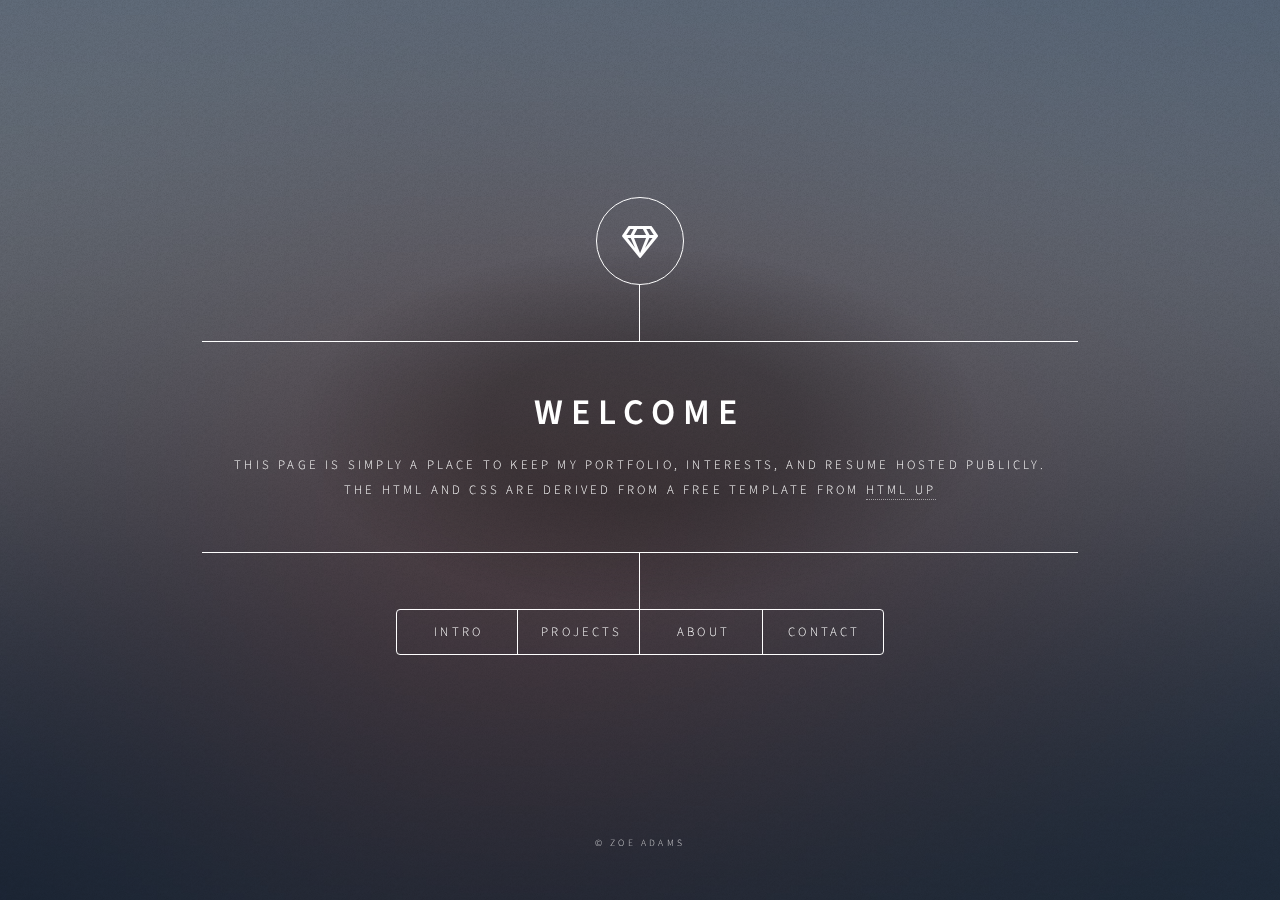
==== commit eb172f44: "add Resume and links to past projects" ====
--- a/index.html
+++ b/index.html
@@ -32,7 +32,7 @@
 						<nav>
 							<ul>
 								<li><a href="#intro">Intro</a></li>
-								<li><a href="#work">Project</a></li>
+								<li><a href="#work">Projects</a></li>
 								<li><a href="#about">About</a></li>
 								<li><a href="#contact">Contact</a></li>
 								<!--<li><a href="#elements">Elements</a></li>-->
@@ -56,9 +56,21 @@
 							<article id="work">
 								<h2 class="major">Work</h2>
 								<span class="image main"><img src="images/suncadia.jpg" alt="" /></span>
-								<p>My Resume: </p>
-								<p>Linked In:  <a href="https://www.linkedin.com/in/zoe-adams-79293311/">https://www.linkedin.com/in/zoe-adams-79293311/  </a></p>
-								<p> Projects: </p>
+								<h3 class="major">Current Status</h3>
+								<p>My Resume:  <a href="assets/pdf/ZoeAdamsResume.pdf"> Click for PDF</a></p>
+								<p>Linked In:  <a href="https://www.linkedin.com/in/zoe-adams-79293311/">https://www.linkedin.com/in/zoe-adams </a></p>
+								<h3 class="major">Past Projects</h3>
+								<p> <a href="https://archive.org/details/Drmcninja"> The original Dr. McNinja Website</a></p>
+								<p> <a href="https://ieeexplore.ieee.org/document/5654985"> Dual Energy X-Ray for Long Beach port cargo inspection</a></p>
+								<p> <a href="https://youtu.be/bzA0lIwh19c?t=4908"> Flight Software and Telemetery Cpature Systems for Terran 1 Orbital Rocket</a></p>
+								<p> <a href="https://www.microsoft.com/en-us/research/project/autogen/"> Microsoft Autogen </a></p>
+
+								<h3 class="major">For Fun</h3>
+								<p> <a href="https://adventofcode.com"> Advent Of Code </a> </p>
+								<p> <a href="https://projecteuler.net"> Project Euler </a> </p>
+								
+
+								<p>   </p>
 								
 							</article>
 
